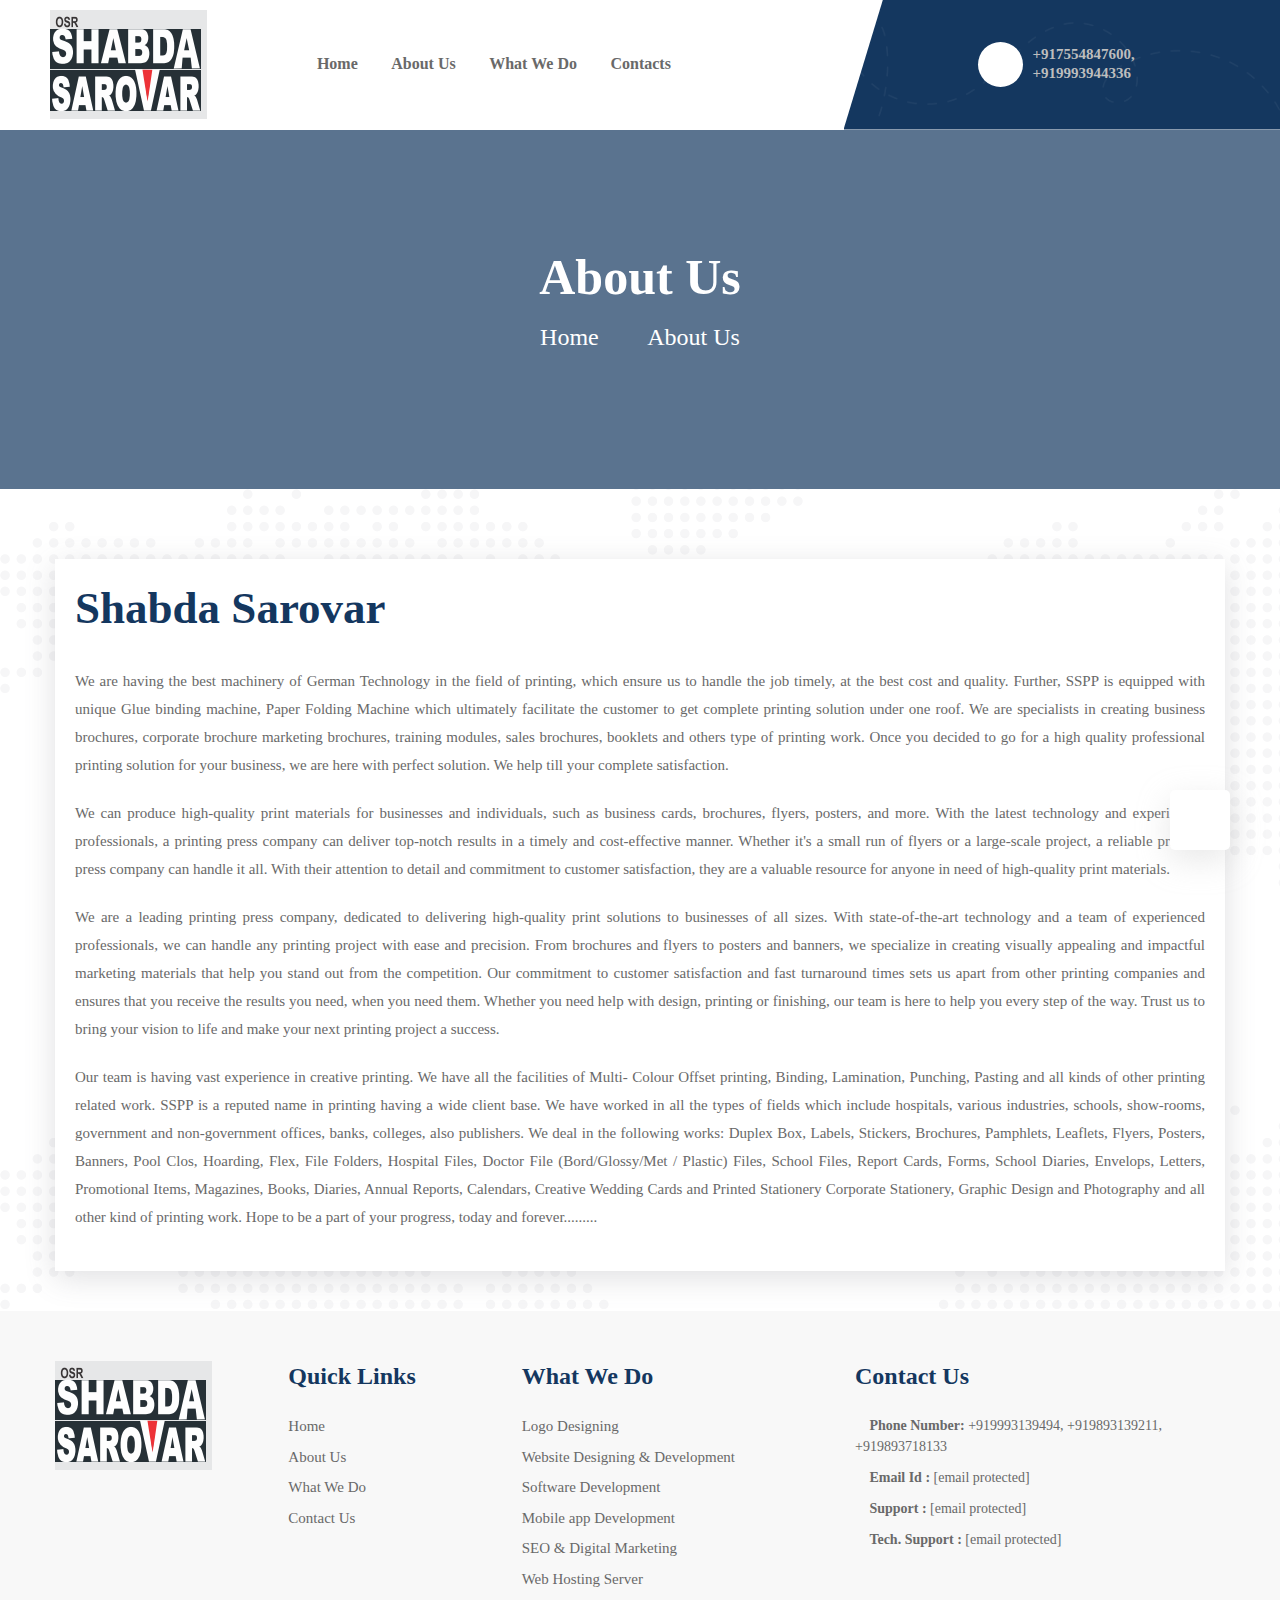
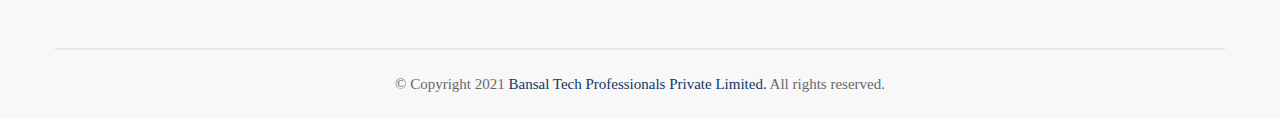
==== about-us.html @ f8908c0f "ss" ====
<!DOCTYPE html>
<html lang="en">
<head>
    <meta charset="UTF-8">
    <meta name="viewport" content="width=device-width, initial-scale=1.0">
    <meta http-equiv="X-UA-Compatible" content="ie=edge">
    <title>Bansal Tech Professionals</title>

   <!-- <link rel="shortcut icon" type="image/x-icon" href="assets/images/favicon.png">-->
    <!-- Place favicon.png in the root directory -->

    <!-- All Style Links Here -->
    <link rel="stylesheet" href="assets/css/bootstrap.min.css" type="text/css">
    <link rel="stylesheet" href="assets/css/aos.css" type="text/css">
    <link rel="stylesheet" href="assets/css/animate.min.css" type="text/css">
    <link rel="stylesheet" href="assets/css/fontawesome.min.css" type="text/css">
    <link rel="stylesheet" href="assets/css/flaticon.css" type="text/css">
    <link rel="stylesheet" href="assets/css/magnific-popup.css" type="text/css">
    <link rel="stylesheet" href="assets/css/meanmenu.css" type="text/css">
    <link rel="stylesheet" href="assets/css/owl.carousel.min.css" type="text/css">
    <link rel="stylesheet" href="assets/css/slick.css" type="text/css">
    <link rel="stylesheet" href="assets/css/custom-animation.css" type="text/css">
    <link rel="stylesheet" href="assets/css/style.css" type="text/css">
    <link rel="stylesheet" href="assets/css/responsive.css" type="text/css">
    <!-- All Style Links Here End -->
</head>
<body>
    <!-- Header Go -->
    <div class="header position-relative">
        <div class="header__shape">
            <img class="shape--img" src="assets/images/shape/dot-line-shape.png" alt="">
        </div>
        <div class="container-fluid">
            <div class="header--box">
                <div class="row align-items-center">
                    <div class="col-lg-9">
                        <div class="row align-items-center">
                            <div class="col-lg-3">
                                <div class="header--logo">
                                    <a href="bansal.html"><img src="assets/images/logo/ss.png" alt=""></a>
                                </div>
                            </div>
                            <div class="col-lg-9">
                                <div class="header--menu">
                                    <div class="header--menu__main">
                                        <nav id="mobile-menu">
                                            <ul>
                                                <li><a href="bansal.html">Home</a></li>
                                                <li><a href="about-us.html">About Us</a></li>
                                                <li><a href="what-we-do.html">What We Do</a></li>
                                                <li><a href="contact-us.html">Contacts</a></li>
                                            </ul>
                                        </nav>
                                    </div>
                                </div>
                            </div>
                        </div>
                    </div>
                    <div class="col-lg-3 d-none d-lg-block">
                        <div class="header__right d-flex align-items-center justify-content-end">
                              <div class="header--contacts d-flex align-items-center ml-20">
                                <div class="header--contacts-icon">
                                    <i class="fal fa-phone"></i>
                                </div>
                                <div class="header--contacts-number pl-10">
                                    <h6>+917554847600, +919993944336</h6>
                                    <span class="fw-500 white-color"></span>
                                </div>
                            </div>
                        </div>
                    </div>
                    <div class="col-12">
                        <div class="mobile-menu"></div>
                    </div>
                </div>
            </div>
        </div>
    </div>
    <!-- Header End /-->   

    <!-- Main start -->
    <main class="main--wrapper">

        <!-- Page Title -->
        <div class="page-title-area page-title-padding pos-relative gray-bg fix"
            data-background="assets/images/img/page-title-bg.jpg" data-overlay="theme" data-opacity="7">
            <div class="container">
                <div class="row align-items-center">
                    <div class="col-xl-6 offset-xl-3 col-lg-8 offset-lg-2 text-center">
                        <div class="page-title">
                            <h3 class="white-color">About Us</h3>
                        </div>
                        <div class="breadcrumb-list">
                            <ul>
                                <li><a href="bansal.html">Home</a></li>
                                <li>About Us</li>
                            </ul>
                        </div>
                    </div>
                </div>
            </div>
        </div>
        <!-- Page Title End -->

        <!-- About -->
        <section class="feature feature-area pt-70 pb-10 fix" data-background="assets/images/shape/contacts_shape_bg.png" style="background-image: url(&quot;assets/images/shape/contacts_shape_bg.png&quot;);">
            <div class="container">
                <div class="row">
                    <div class="col-lg-12 mb-30">
                        <div class="about-ex theme box">
                            
                            <h2 class="theme-color fw-700 mb-30">Shabda Sarovar
                            </h2>
							
                            <p class="mb-20" style="text-align: justify;">We are having the best machinery of German Technology in the field of printing, which ensure us to handle the job timely, at the best cost and quality. Further, SSPP is equipped with unique Glue binding machine, Paper Folding Machine which ultimately facilitate the customer to get complete printing solution under one roof.
                                We are specialists in creating business brochures, corporate brochure marketing brochures, training modules, sales brochures, booklets and others type of printing work. Once you decided to go for a high quality professional printing solution for your business, we are here with perfect solution. We help till your complete satisfaction.</p>

                        <p class="mb-20" style="text-align: justify;">We  can produce high-quality print materials for businesses and individuals, such as business cards, brochures, flyers, posters, and more. With the latest technology and experienced professionals, a printing press company can deliver top-notch results in a timely and cost-effective manner. Whether it's a small run of flyers or a large-scale project, a reliable printing press company can handle it all. With their attention to detail and commitment to customer satisfaction, they are a valuable resource for anyone in need of high-quality print materials.</p>

<p class="mb-20" style="text-align: justify;">We are a leading printing press company, dedicated to delivering high-quality print solutions to businesses of all sizes.

    With state-of-the-art technology and a team of experienced professionals, we can handle any printing project with ease and precision.
    
    From brochures and flyers to posters and banners, we specialize in creating visually appealing and impactful marketing materials that help you stand out from the competition.
    
    Our commitment to customer satisfaction and fast turnaround times sets us apart from other printing companies and ensures that you receive the results you need, when you need them.
    
    Whether you need help with design, printing or finishing, our team is here to help you every step of the way. Trust us to bring your vision to life and make your next printing project a success.</p>

<p class="mb-20" style="text-align: justify;">Our team is having vast experience in creative printing. We have all the facilities of Multi- Colour Offset printing, Binding, Lamination, Punching, Pasting and all kinds of other printing related work.
    SSPP is a reputed name in printing having a wide client base. We have worked in all the types of fields which include hospitals, various industries, schools, show-rooms, government and non-government offices, banks, colleges, also publishers.
    We deal in the following works: Duplex Box, Labels, Stickers, Brochures, Pamphlets, Leaflets, Flyers, Posters, Banners, Pool Clos, Hoarding, Flex, File Folders, Hospital Files, Doctor File (Bord/Glossy/Met / Plastic) Files, School Files, Report Cards, Forms, School Diaries, Envelops, Letters, Promotional Items, Magazines, Books, Diaries, Annual Reports, Calendars, Creative Wedding Cards and Printed Stationery
    Corporate Stationery, Graphic Design and Photography and all other kind of printing work.
    Hope to be a part of your progress, today and forever.........</p>
						
						</div>
                    </div>
                   
                </div>
            </div>
        </section>
        <!-- About End -->

      
        
    </main>
    <!-- Main start end /-->
  <!-- Footer -->
    <footer class="footer grey-bg">
        <div class="footer__top pt-50 pb-20">
            <div class="container">
                <div class="row justify-content-between">
                    <div class="col-lg-2 col-md-6">
                        <div class="footer__widget">
                            <img src="assets/images/logo/ss.png" alt="" class="footer--logo mb-20">
                            
                           
                        </div>
                    </div>
                    <div class="col-lg-2 col-md-6 mb-30">
                        <div class="footer__widget">
                            <div class="footer__title">
                                <h4>Quick Links</h4>
                            </div>
                            <div class="footer__menu">
                                <ul>
                                    <li><a href="bansal.html">Home</a></li>
                                    <li><a href="about-us.html">About Us</a></li>
                                    <li><a href="what-we-do.html">What We Do</a></li>
                                    <li><a href="contact-us.html">Contact Us</a></li>
									<!-- <li><a href="privacy-policy.html">Privacy Policy</a></li>
									<li><a href="terms-and-conditions.html">Terms and Conditions</a></li> -->
                                </ul>
                            </div>
                        </div>
                    </div>
					<div class="col-lg-3 col-md-6 mb-30">
                        <div class="footer__widget">
                            <div class="footer__title">
                                <h4>What We Do</h4>
                            </div>
                            <div class="footer__menu">
                                <ul>
                                    <li><a href="what-we-do.html">Logo Designing</a></li>
                                    <li><a href="what-we-do.html">Website Designing & Development</a></li>
                                    <li><a href="what-we-do.html">Software Development</a></li>
                                    <li><a href="what-we-do.html">Mobile app Development</a></li>
									<li><a href="what-we-do.html">SEO & Digital Marketing</a></li>
                                    <li><a href="what-we-do.html">Web Hosting Server</a></li>
                                </ul>
                            </div>
                        </div>
                    </div>
                    
                    <div class="col-lg-4 col-md-6 mb-30">
                        <div class="footer__widget">
                            <div class="footer__title">
                                <h4>Contact Us</h4>
                            </div>
							
                            <div class="mb-10"><i class="fal fa-phone"></i> <strong>Phone Number: </strong> +919993139494, +919893139211, +919893718133</div>
                           <div class="mb-10"><i class="fal fa-envelope-open"></i> <strong> Email Id :</strong>  <a href="/cdn-cgi/l/email-protection" class="__cf_email__" data-cfemail="8fe6e1e9e0cfedeee1fceee3fbeaece7fffde0e9eafcfce6e0e1eee3fca1ece0e2">[email&#160;protected]</a></div>
						   <div class="mb-10"><i class="fal fa-envelope-open"></i> <strong> Support :</strong>  <a href="/cdn-cgi/l/email-protection" class="__cf_email__" data-cfemail="a1d2d4d1d1ced3d5e1c3c0cfd2c0cdd5c4c2c9d1d3cec7c4d2d2c8cecfc0cdd28fc2cecc">[email&#160;protected]</a></div>
						   <div class="mb-10"><i class="fal fa-envelope-open"></i> <strong>Tech. Support :</strong>  <a href="/cdn-cgi/l/email-protection" class="__cf_email__" data-cfemail="93e7f6f0fbe0e6e3e3fce1e7d3f1f2fde0f2ffe7f6f0fbe3e1fcf5f6e0e0fafcfdf2ffe0bdf0fcfe">[email&#160;protected]</a></div>
                        </div>
                    </div>
                </div>
            </div>
        </div>
        <div class="footer__bottom">
            <div class="container">
                <div class="row">
                    <div class="col-sm-12">
                        <div class="footer__copyright text-center">
                            <p class="m-0">© Copyright 2021 <a class="theme-color" href="bansal.html">Bansal Tech Professionals Private Limited.</a> All rights reserved.</p>
                        </div>
                    </div>
                </div>
            </div>
        </div>
    </footer>
    <!-- Footer end -->



    <!-- Scroll Top Button -->
    <button class="scroll-top tran3s">
        <i class="far fa-long-arrow-up"></i>
    </button>





    <!-- All External JavaScript Links Here -->
    <script data-cfasync="false" src="/cdn-cgi/scripts/5c5dd728/cloudflare-static/email-decode.min.js"></script><script src="./assets/js/vendor/jquery-1.12.4.min.js"></script>
    <script src="./assets/js/popper.min.js"></script>
    <script src="./assets/js/bootstrap.min.js"></script>
    <script src="./assets/js/ajax-form.js"></script>
    <script src="./assets/js/imagesloaded.pkgd.min.js"></script>
    <script src="./assets/js/isotope.pkgd.min.js"></script>
    <script src="./assets/js/jquery.meanmenu.min.js"></script>
    <script src="./assets/js/owl.carousel.min.js"></script>
    <script src="./assets/js/jquery.magnific-popup.min.js"></script>
    <script src="./assets/js/slick.min.js"></script>
    <script src="./assets/js/jquery.waypoints.min.js"></script>
    <script src="./assets/js/jquery.counterup.min.js"></script>
    <script src="./assets/js/wow.min.js"></script>
    <script src="./assets/js/tilt.jquery.js"></script>
    <script src="./assets/js/aos.js"></script>
    <script src="./assets/js/plugins.js"></script>
    <script src="./assets/js/main.js"></script>
    <!-- All External JavaScript Links Here End -->
</body>
</html>
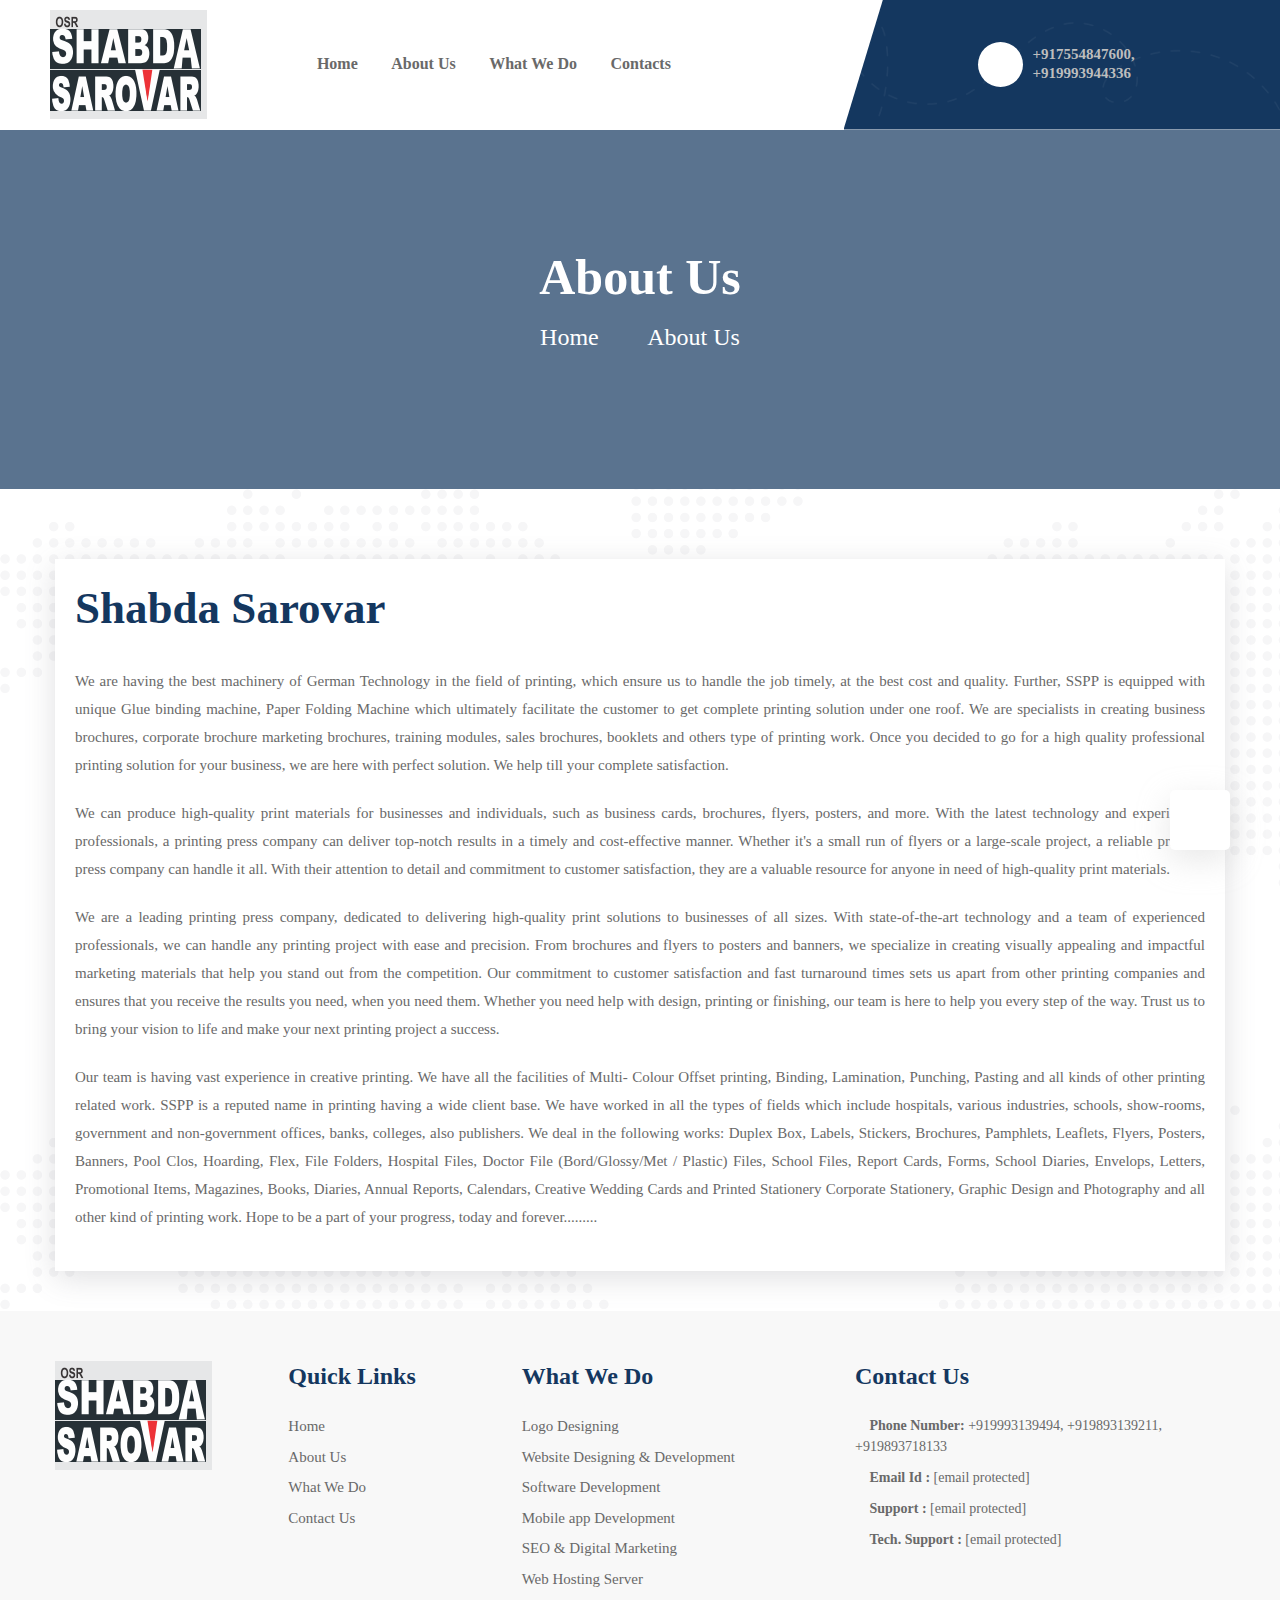
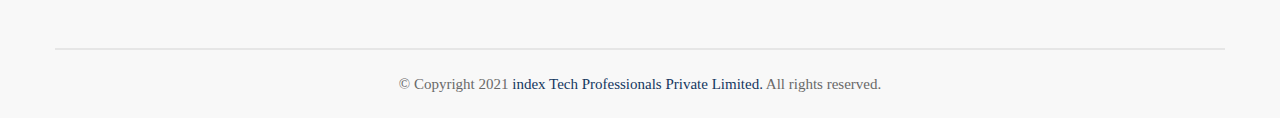
==== commit 64dc20e4: "update1" ====
--- a/about-us.html
+++ b/about-us.html
@@ -5,7 +5,7 @@
     <meta charset="UTF-8">
     <meta name="viewport" content="width=device-width, initial-scale=1.0">
     <meta http-equiv="X-UA-Compatible" content="ie=edge">
-    <title>Bansal Tech Professionals</title>
+    <title>index Tech Professionals</title>
 
    <!-- <link rel="shortcut icon" type="image/x-icon" href="assets/images/favicon.png">-->
     <!-- Place favicon.png in the root directory -->
@@ -38,7 +38,7 @@
                         <div class="row align-items-center">
                             <div class="col-lg-3">
                                 <div class="header--logo">
-                                    <a href="bansal.html"><img src="assets/images/logo/ss.png" alt=""></a>
+                                    <a href="index.html"><img src="assets/images/logo/ss.png" alt=""></a>
                                 </div>
                             </div>
                             <div class="col-lg-9">
@@ -46,7 +46,7 @@
                                     <div class="header--menu__main">
                                         <nav id="mobile-menu">
                                             <ul>
-                                                <li><a href="bansal.html">Home</a></li>
+                                                <li><a href="index.html">Home</a></li>
                                                 <li><a href="about-us.html">About Us</a></li>
                                                 <li><a href="what-we-do.html">What We Do</a></li>
                                                 <li><a href="contact-us.html">Contacts</a></li>
@@ -93,7 +93,7 @@
                         </div>
                         <div class="breadcrumb-list">
                             <ul>
-                                <li><a href="bansal.html">Home</a></li>
+                                <li><a href="index.html">Home</a></li>
                                 <li>About Us</li>
                             </ul>
                         </div>
@@ -165,7 +165,7 @@
                             </div>
                             <div class="footer__menu">
                                 <ul>
-                                    <li><a href="bansal.html">Home</a></li>
+                                    <li><a href="index.html">Home</a></li>
                                     <li><a href="about-us.html">About Us</a></li>
                                     <li><a href="what-we-do.html">What We Do</a></li>
                                     <li><a href="contact-us.html">Contact Us</a></li>
@@ -213,7 +213,7 @@
                 <div class="row">
                     <div class="col-sm-12">
                         <div class="footer__copyright text-center">
-                            <p class="m-0">© Copyright 2021 <a class="theme-color" href="bansal.html">Bansal Tech Professionals Private Limited.</a> All rights reserved.</p>
+                            <p class="m-0">© Copyright 2021 <a class="theme-color" href="index.html">index Tech Professionals Private Limited.</a> All rights reserved.</p>
                         </div>
                     </div>
                 </div>
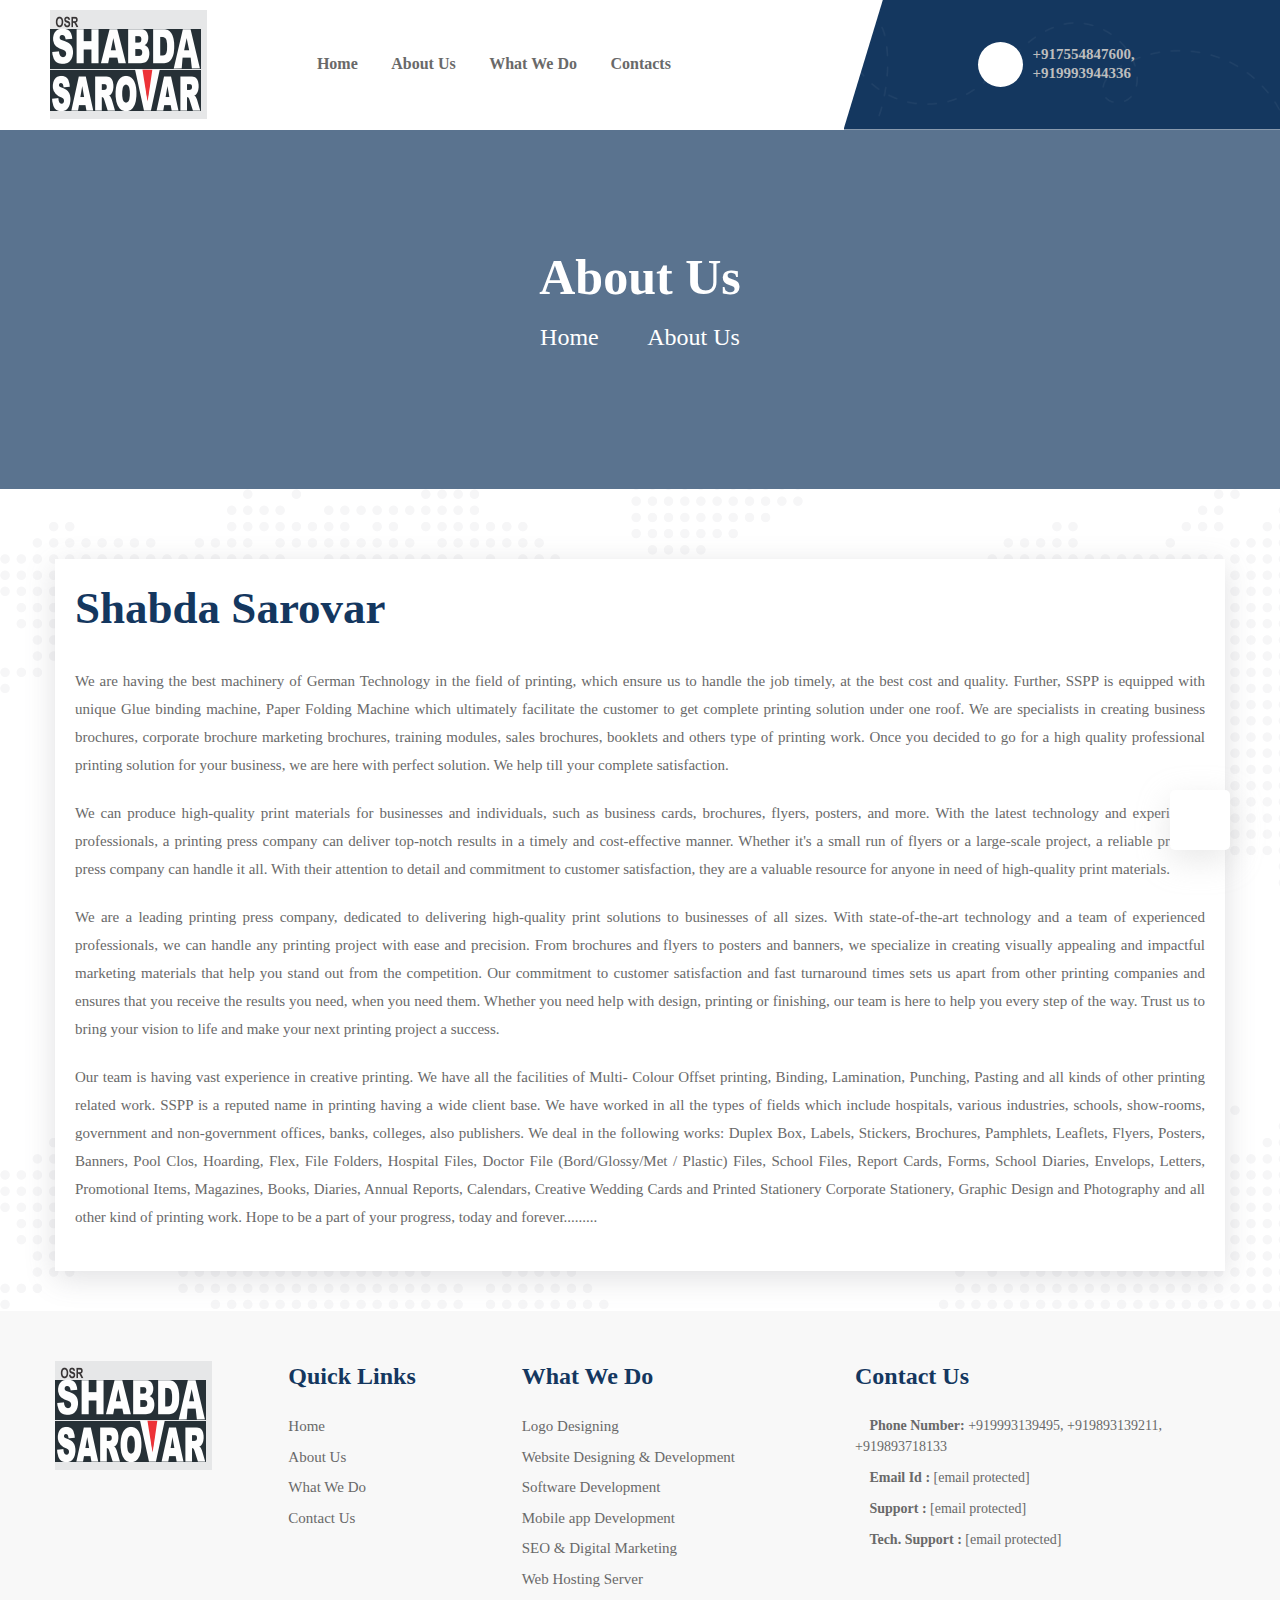
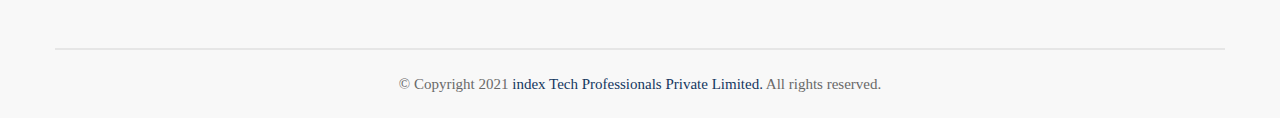
==== commit 474e1cee: "update" ====
--- a/about-us.html
+++ b/about-us.html
@@ -199,7 +199,7 @@
                                 <h4>Contact Us</h4>
                             </div>
 							
-                            <div class="mb-10"><i class="fal fa-phone"></i> <strong>Phone Number: </strong> +919993139494, +919893139211, +919893718133</div>
+                            <div class="mb-10"><i class="fal fa-phone"></i> <strong>Phone Number: </strong> +919993139495, +919893139211, +919893718133</div>
                            <div class="mb-10"><i class="fal fa-envelope-open"></i> <strong> Email Id :</strong>  <a href="/cdn-cgi/l/email-protection" class="__cf_email__" data-cfemail="8fe6e1e9e0cfedeee1fceee3fbeaece7fffde0e9eafcfce6e0e1eee3fca1ece0e2">[email&#160;protected]</a></div>
 						   <div class="mb-10"><i class="fal fa-envelope-open"></i> <strong> Support :</strong>  <a href="/cdn-cgi/l/email-protection" class="__cf_email__" data-cfemail="a1d2d4d1d1ced3d5e1c3c0cfd2c0cdd5c4c2c9d1d3cec7c4d2d2c8cecfc0cdd28fc2cecc">[email&#160;protected]</a></div>
 						   <div class="mb-10"><i class="fal fa-envelope-open"></i> <strong>Tech. Support :</strong>  <a href="/cdn-cgi/l/email-protection" class="__cf_email__" data-cfemail="93e7f6f0fbe0e6e3e3fce1e7d3f1f2fde0f2ffe7f6f0fbe3e1fcf5f6e0e0fafcfdf2ffe0bdf0fcfe">[email&#160;protected]</a></div>
